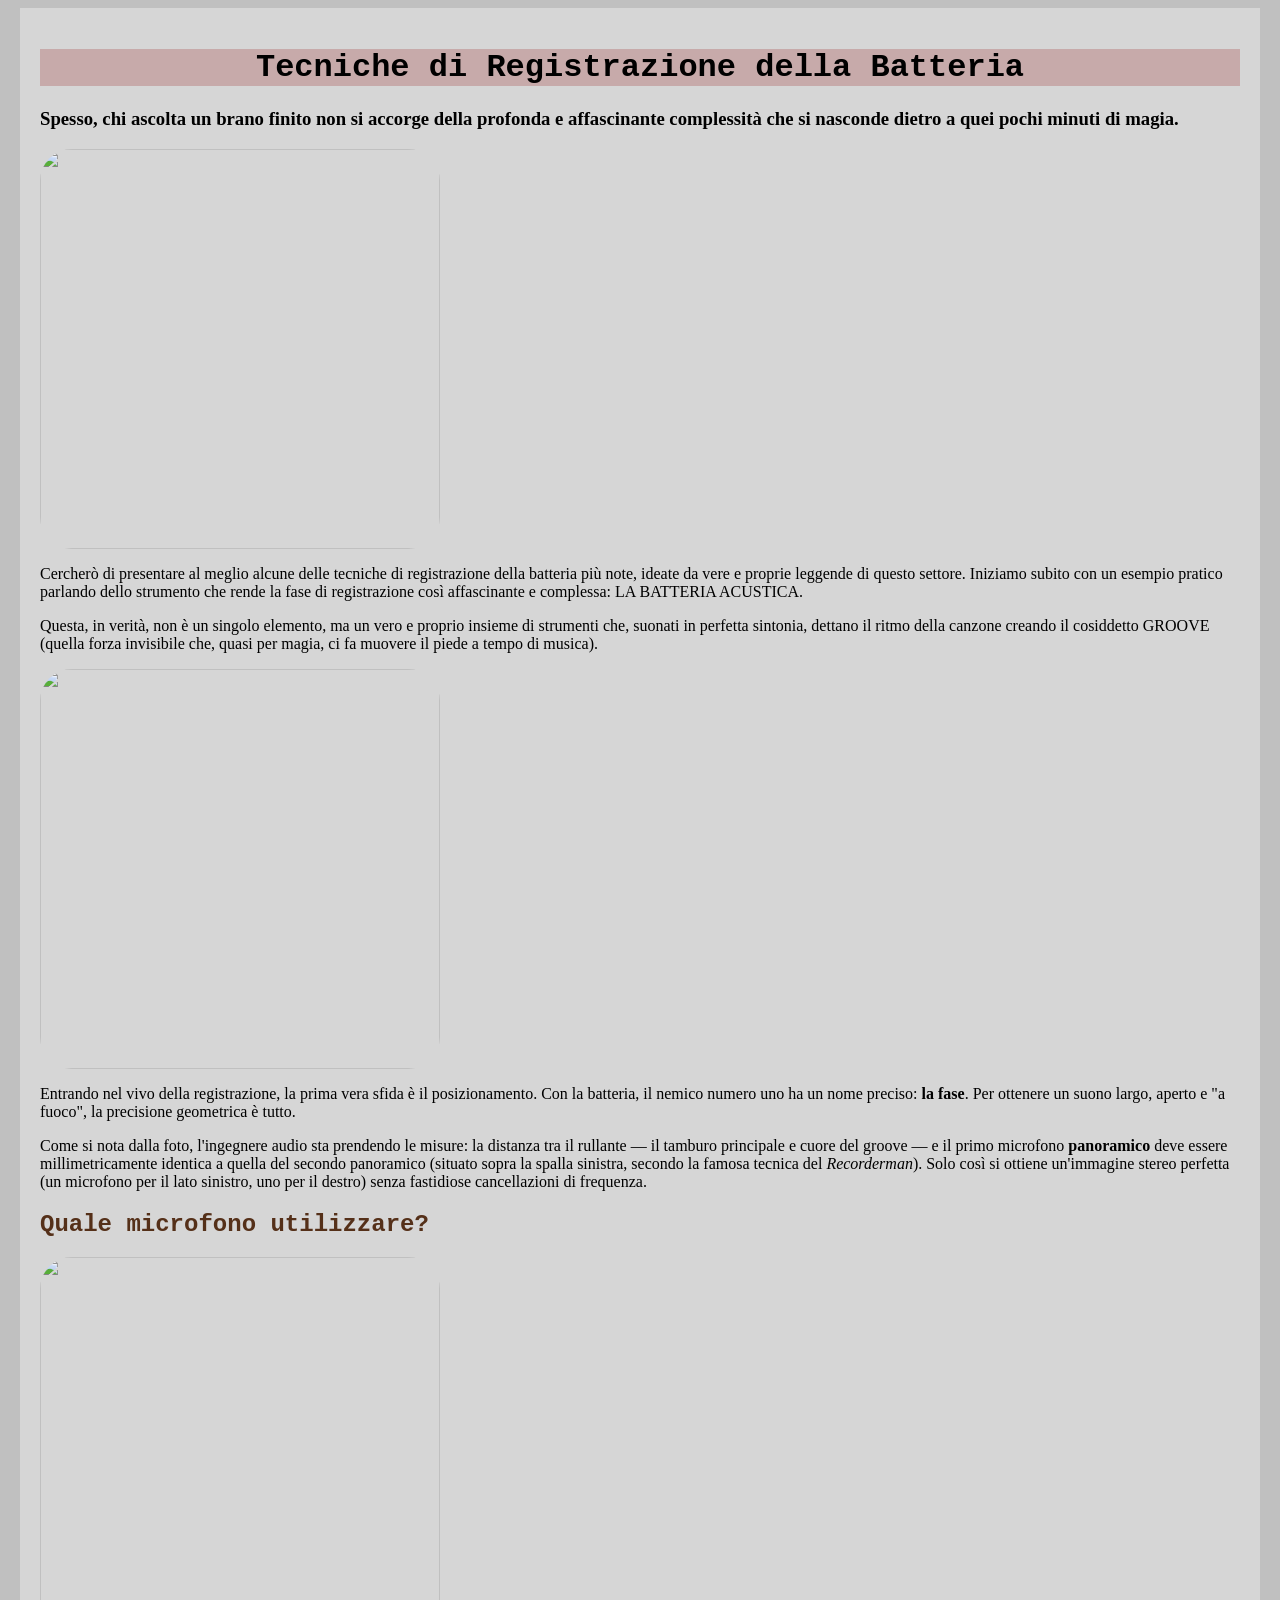
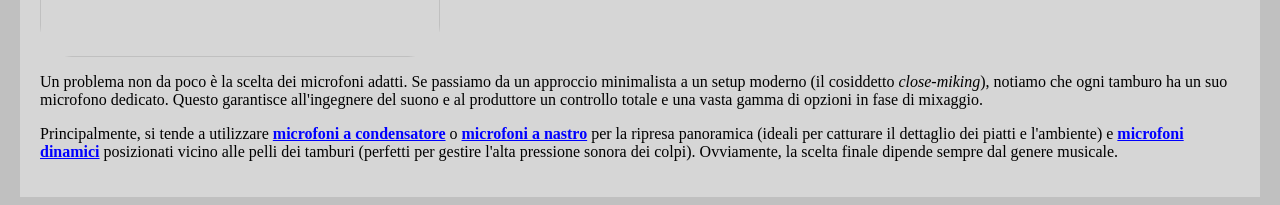
==== index.html @ 71fcc0f5 "Add files via upload" ====
<html>
<head>
    <script type="text/javascript" id="cookiebanner" src="https://cdn.jsdelivr.net/gh/dobarkod/cookie-banner@1.2.2/dist/cookiebanner.min.js"></script>
    <title>E-Audio Precision</title>
    <link rel="stylesheet" href="studiocaracter.css">


</head>
<body bgcolor="silver">
    <div class="contenitore">
    <h1 style="background-color: rgba(139, 0, 0, 0.209); text-align: center;">Tecniche di Registrazione della Batteria</h1>

    <h3>Spesso, chi ascolta un brano finito non si accorge della profonda e affascinante complessità che si nasconde dietro a quei pochi minuti di magia.</h3>
    <IMG src="foto_sito/Blackbird_Studio_A_-_Drum_recording_-_Brian-drums-2048px_-_Blackbird_Studio_-_Phil_Madeira,_Nov._16-18,_2021_-_The_Blackbird_Academy_(uploaded_on_2021-12-15).jpg"; onclick="mostraTesto()"></IMG>
    <p id="descrizione" style="display: none; ">
        (Interno del Blackbird Studio situato a Nashville, Tennessee, famoso per l'acustica all'avanguardia e l'ampia dotazione di microfoni.)
    </p>

    <script>
        function mostraTesto() {
            document.getElementById("descrizione").style.display = "block";
        }
    </script>


    <p>
    Cercherò di presentare al meglio alcune delle tecniche di registrazione della batteria più note, 
    ideate da vere e proprie leggende di questo settore. Iniziamo subito con un esempio pratico 
    parlando dello strumento che rende la fase di registrazione così affascinante e complessa: 
    LA BATTERIA ACUSTICA.
</p>

<p>
    Questa, in verità, non è un singolo elemento, ma un vero e proprio insieme di strumenti che, 
    suonati in perfetta sintonia, dettano il ritmo della canzone creando il cosiddetto GROOVE 
    (quella forza invisibile che, quasi per magia, ci fa muovere il piede a tempo di musica).
</p>
    <IMG src=https://thumb.wikimedia.org/wikipedia/commons/thumb/b/b8/Blackbird_Studio_A_-_Drum_recording_-_microphone_setting_-_jeremy-measuring-distance-2048px-LR_-_Blackbird_Studio_-_Phil_Madeira%2C_Nov._16-18%2C_2021_-_The_Blackbird_Academy_%28uploaded_on_2021-12-16%29.jpg/960px-thumbnail.jpg?utm_source=commons.wikimedia.org&utm_campaign=imageinfo&utm_content=thumbnail></IMG>
<p>
    Entrando nel vivo della registrazione, la prima vera sfida è il posizionamento. Con la batteria, 
    il nemico numero uno ha un nome preciso: <b>la fase</b>. Per ottenere un suono largo, 
    aperto e "a fuoco", la precisione geometrica è tutto.
</p>

<p>
    Come si nota dalla foto, l'ingegnere audio sta prendendo le misure: la distanza 
    tra il rullante — il tamburo principale e cuore del groove — e il primo microfono 
    <b>panoramico</b> deve essere millimetricamente identica a quella del secondo 
    panoramico (situato sopra la spalla sinistra, secondo la famosa tecnica del <i>Recorderman</i>). 
    Solo così si ottiene un'immagine stereo perfetta (un microfono per il lato 
    sinistro, uno per il destro) senza fastidiose cancellazioni di frequenza.
</p>

<h2 style="color: rgb(85, 48, 25);">Quale microfono utilizzare?</h2>




<IMG src="foto_sito/20261021_185435.jpg"></IMG>

<p>
    Un problema non da poco è la scelta dei microfoni adatti. Se passiamo da un approccio minimalista 
    a un setup moderno (il cosiddetto <em>close-miking</em>), notiamo che ogni tamburo ha un suo 
    microfono dedicato. Questo garantisce all'ingegnere del suono e al produttore un controllo totale 
    e una vasta gamma di opzioni in fase di mixaggio.
</p>

<p>
    Principalmente, si tende a utilizzare <a href="condensatori.html" class="mio-pulsante"><b>microfoni a condensatore</b></a> o <a href="ribbon.html" class="mio-pulsante"><b>microfoni a nastro</b></a> per la ripresa panoramica 
    (ideali per catturare il dettaglio dei piatti e l'ambiente) e <a href="dinamico.html" class="mio-pulsante"><b>microfoni dinamici</b></a> posizionati 
    vicino alle pelli dei tamburi (perfetti per gestire l'alta pressione sonora dei colpi). Ovviamente, la scelta 
    finale dipende sempre dal genere musicale.
</p>






</div>
</body>



</html>
---- studiocaracter.css ----
h1,h2 {color: rgb(0, 0, 0); font-family: Courier New ;}
img {
    width: 400px;
    margin-bottom:auto;
    margin-left: auto;
    margin-right: auto;
    border-radius: 8%;
}

.mio-pulsante {
    color: rgb(0, 0, 255);
}
table{
    max-width: 1000px;         
    border: 1px solid black;   /* Crea un bordo nero solido di 1 pixel */
    border-collapse: collapse; /* Unisce i bordi adiacenti in una linea singola pulita */
    margin-top: 15px;
    margin-bottom: 15px;
    border-radius: 10px;

}

th{
    border: 1px solid black;   /* Crea un bordo nero solido di 1 pixel */
    border-collapse: collapse; /* Unisce i bordi adiacenti in una linea singola pulita */
    font-weight: normal; /* spesore minore*/
    padding: 5px;
    border-radius: 5px;
}

td{
    border: 1px solid black;   /* Crea un bordo nero solido di 1 pixel */
    border-collapse: collapse; /* Unisce i bordi adiacenti in una linea singola pulita */
    background-color: #d6d6d6c5; 
    padding: 5px;
}

.contenitore {
    max-width: 1200px; 
    margin: 0 auto;   
    padding: 20px;    /* Crea spazio interno affinché il testo non tocchi i bordi del contenitore */
    
    /* Le due righe seguenti sono opzionali, ma danno un aspetto molto curato */
    background-color: #d6d6d6; 
}

.pulsante-home {
    background-color: #3a3b3ce0;
    color: #ffffff;
    padding: 10px 20px;
    border-radius: 5px;   
    border-width: 0cap;
    text-decoration: none; /*no linea sotto*/
}
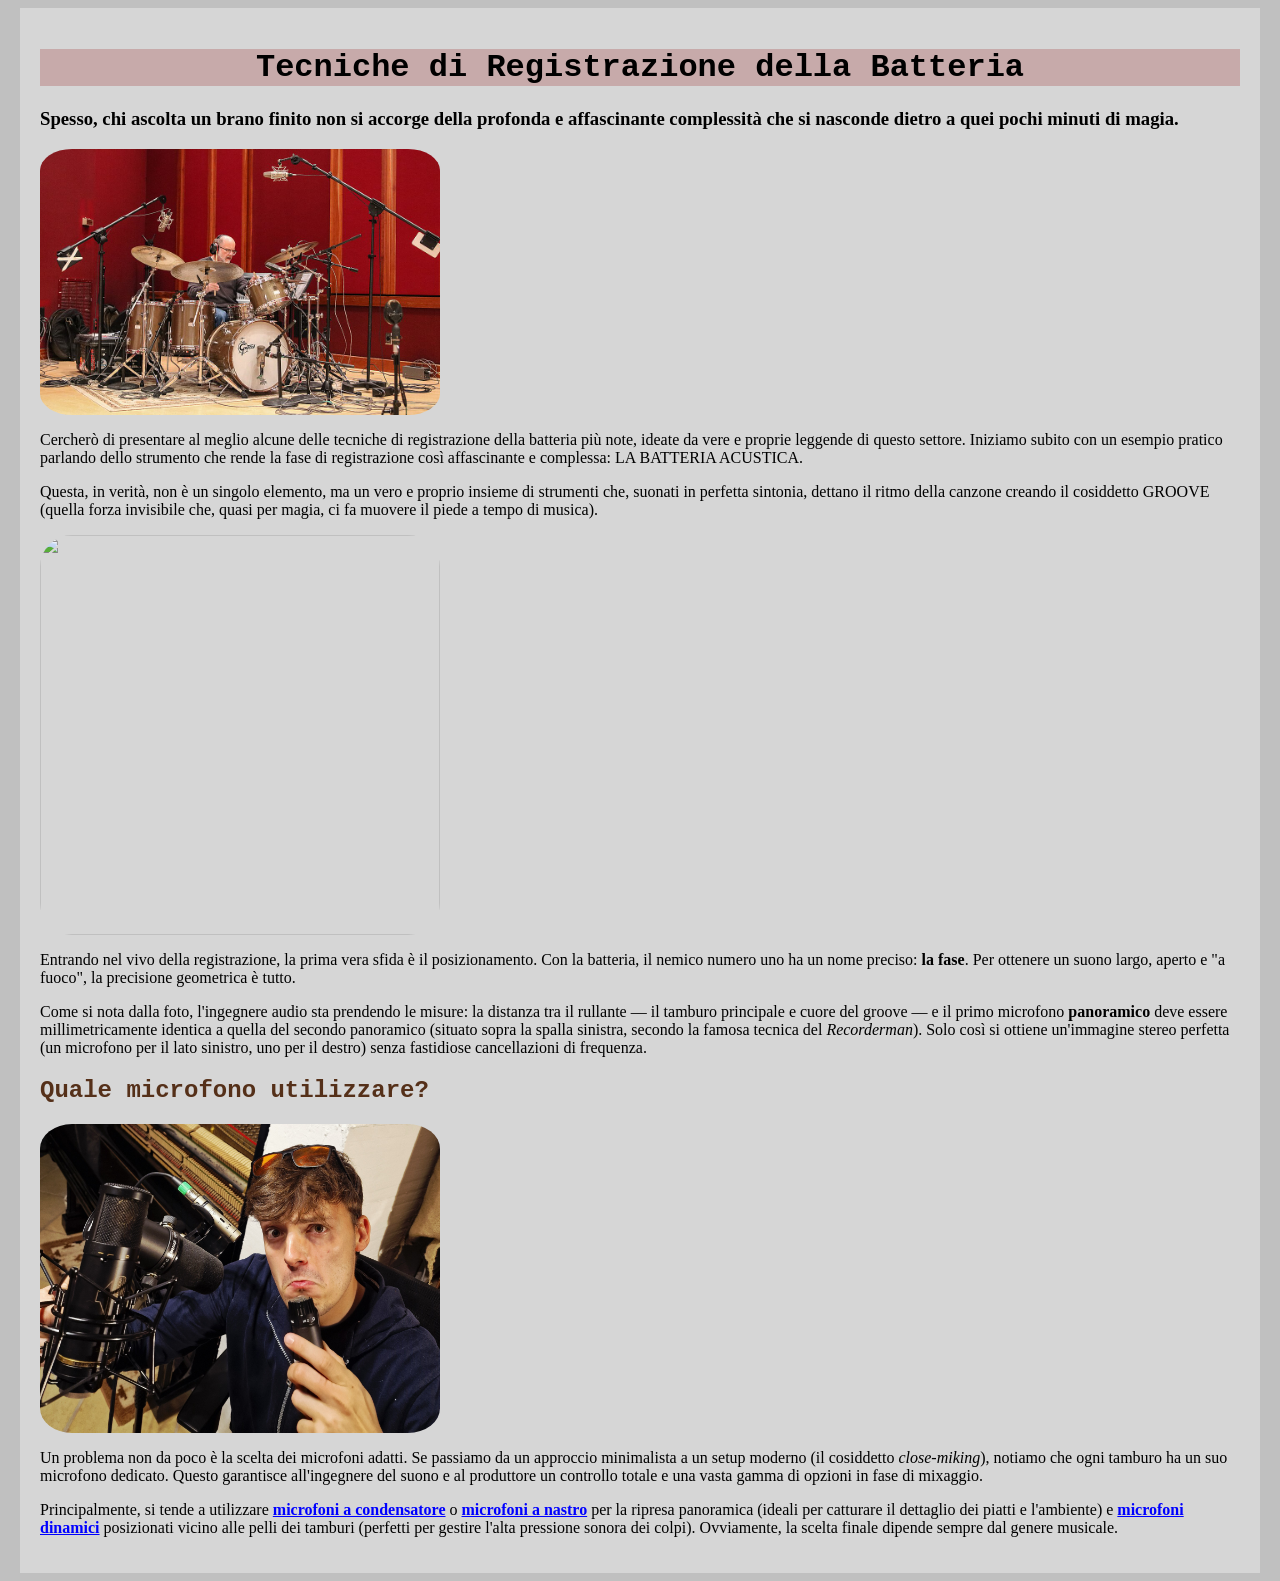
==== commit 4fa12d7a: "Update index.html" ====
--- a/index.html
+++ b/index.html
@@ -11,7 +11,7 @@
     <h1 style="background-color: rgba(139, 0, 0, 0.209); text-align: center;">Tecniche di Registrazione della Batteria</h1>
 
     <h3>Spesso, chi ascolta un brano finito non si accorge della profonda e affascinante complessità che si nasconde dietro a quei pochi minuti di magia.</h3>
-    <IMG src="foto_sito/Blackbird_Studio_A_-_Drum_recording_-_Brian-drums-2048px_-_Blackbird_Studio_-_Phil_Madeira,_Nov._16-18,_2021_-_The_Blackbird_Academy_(uploaded_on_2021-12-15).jpg"; onclick="mostraTesto()"></IMG>
+    <img src="foto_sito/Blackbird_Studio_A_-_Drum_recording_-_Brian-drums-2048px_-_Blackbird_Studio_-_Phil_Madeira,_Nov._16-18,_2021_-_The_Blackbird_Academy_(uploaded_on_2021-12-15).jpg" onclick="mostraTesto()">
     <p id="descrizione" style="display: none; ">
         (Interno del Blackbird Studio situato a Nashville, Tennessee, famoso per l'acustica all'avanguardia e l'ampia dotazione di microfoni.)
     </p>
@@ -35,7 +35,7 @@
     suonati in perfetta sintonia, dettano il ritmo della canzone creando il cosiddetto GROOVE 
     (quella forza invisibile che, quasi per magia, ci fa muovere il piede a tempo di musica).
 </p>
-    <IMG src=https://thumb.wikimedia.org/wikipedia/commons/thumb/b/b8/Blackbird_Studio_A_-_Drum_recording_-_microphone_setting_-_jeremy-measuring-distance-2048px-LR_-_Blackbird_Studio_-_Phil_Madeira%2C_Nov._16-18%2C_2021_-_The_Blackbird_Academy_%28uploaded_on_2021-12-16%29.jpg/960px-thumbnail.jpg?utm_source=commons.wikimedia.org&utm_campaign=imageinfo&utm_content=thumbnail></IMG>
+    <img src="https://thumb.wikimedia.org/wikipedia/commons/thumb/b/b8/Blackbird_Studio_A_-_Drum_recording_-_microphone_setting_-_jeremy-measuring-distance-2048px-LR_-_Blackbird_Studio_-_Phil_Madeira%2C_Nov._16-18%2C_2021_-_The_Blackbird_Academy_%28uploaded_on_2021-12-16%29.jpg/960px-thumbnail.jpg?utm_source=commons.wikimedia.org&utm_campaign=imageinfo&utm_content=thumbnail">
 <p>
     Entrando nel vivo della registrazione, la prima vera sfida è il posizionamento. Con la batteria, 
     il nemico numero uno ha un nome preciso: <b>la fase</b>. Per ottenere un suono largo, 
@@ -56,7 +56,7 @@
 
 
 
-<IMG src="foto_sito/20261021_185435.jpg"></IMG>
+<img src="foto_sito/20261021_185435.jpg">
 
 <p>
     Un problema non da poco è la scelta dei microfoni adatti. Se passiamo da un approccio minimalista 
@@ -82,4 +82,4 @@
 
 
 
-</html>+</html>
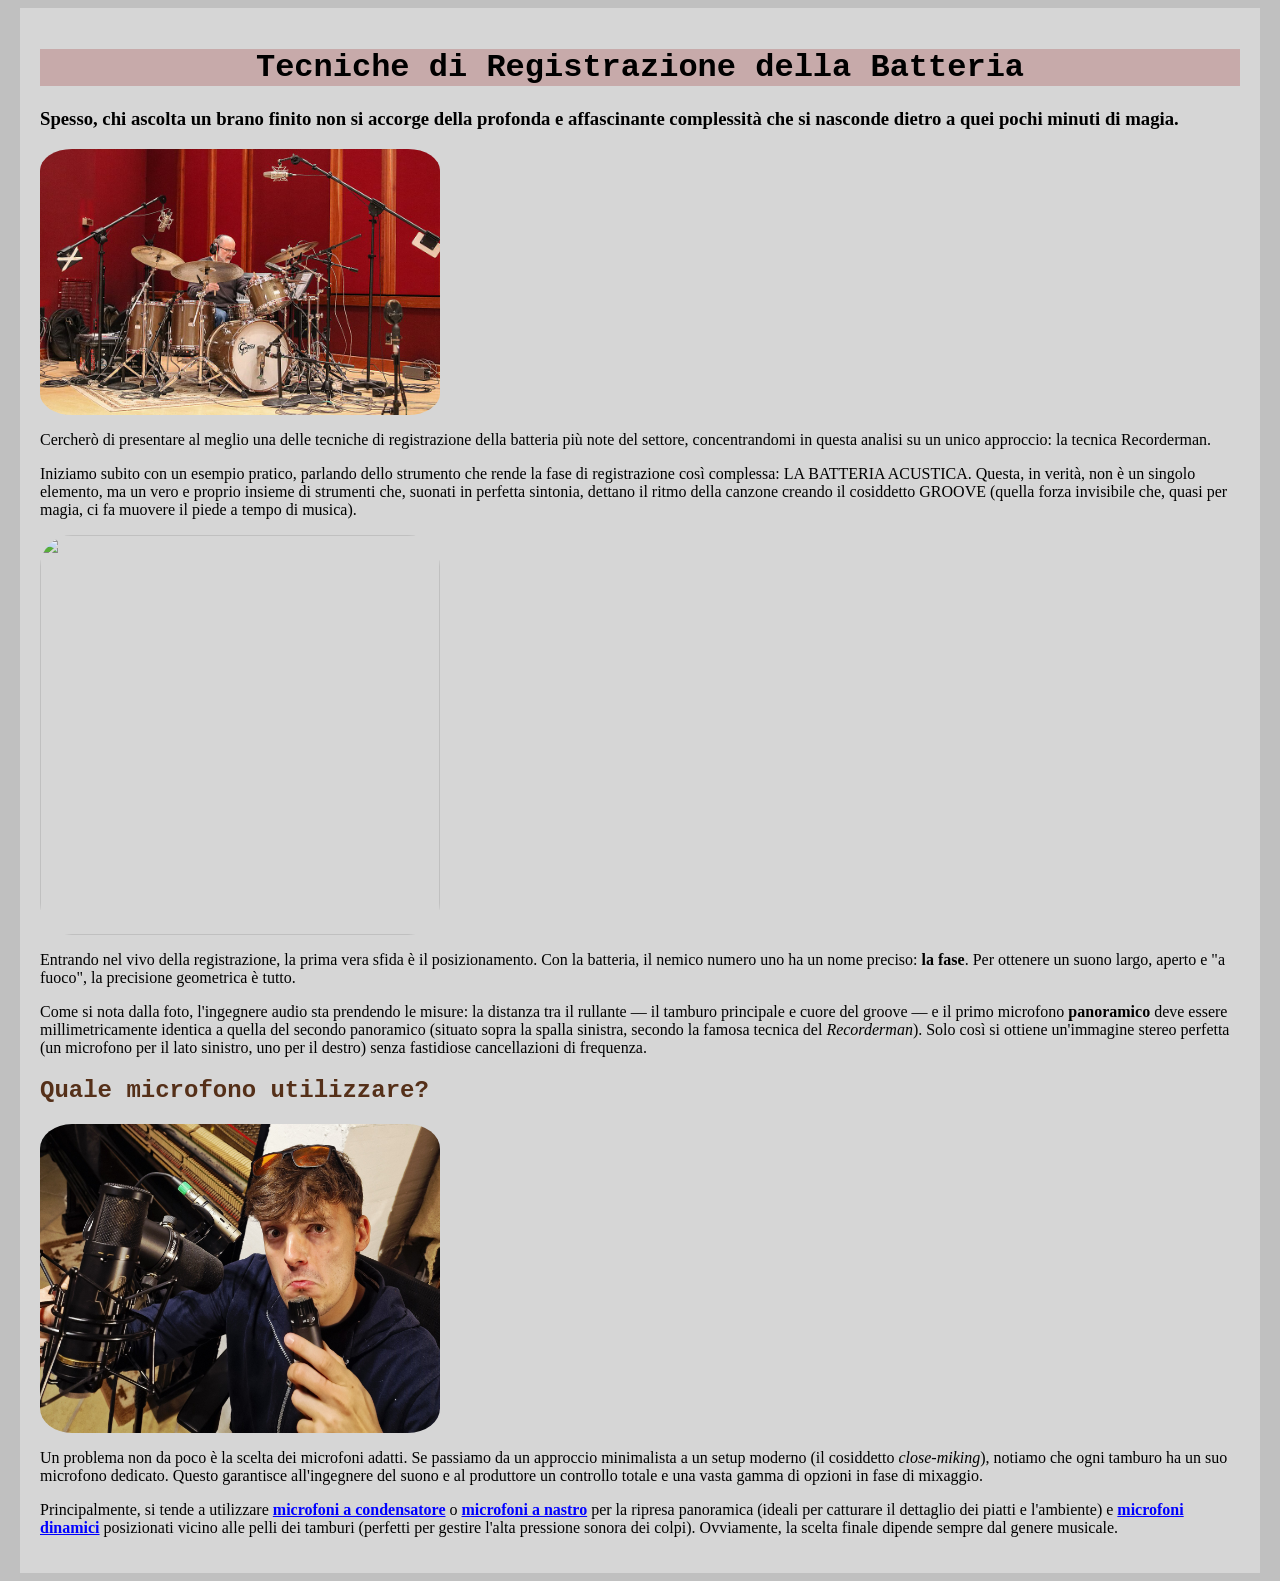
==== commit fa0f4f31: "Update index.html" ====
--- a/index.html
+++ b/index.html
@@ -24,15 +24,12 @@
 
 
     <p>
-    Cercherò di presentare al meglio alcune delle tecniche di registrazione della batteria più note, 
-    ideate da vere e proprie leggende di questo settore. Iniziamo subito con un esempio pratico 
-    parlando dello strumento che rende la fase di registrazione così affascinante e complessa: 
-    LA BATTERIA ACUSTICA.
+    Cercherò di presentare al meglio una delle tecniche di registrazione della batteria più note del settore, concentrandomi in questa analisi su un unico approccio: la tecnica Recorderman.
 </p>
 
 <p>
-    Questa, in verità, non è un singolo elemento, ma un vero e proprio insieme di strumenti che, 
-    suonati in perfetta sintonia, dettano il ritmo della canzone creando il cosiddetto GROOVE 
+    Iniziamo subito con un esempio pratico, parlando dello strumento che rende la fase di registrazione così complessa: LA BATTERIA ACUSTICA. Questa, in verità, 
+    non è un singolo elemento, ma un vero e proprio insieme di strumenti che, suonati in perfetta sintonia, dettano il ritmo della canzone creando il cosiddetto GROOVE 
     (quella forza invisibile che, quasi per magia, ci fa muovere il piede a tempo di musica).
 </p>
     <img src="https://thumb.wikimedia.org/wikipedia/commons/thumb/b/b8/Blackbird_Studio_A_-_Drum_recording_-_microphone_setting_-_jeremy-measuring-distance-2048px-LR_-_Blackbird_Studio_-_Phil_Madeira%2C_Nov._16-18%2C_2021_-_The_Blackbird_Academy_%28uploaded_on_2021-12-16%29.jpg/960px-thumbnail.jpg?utm_source=commons.wikimedia.org&utm_campaign=imageinfo&utm_content=thumbnail">
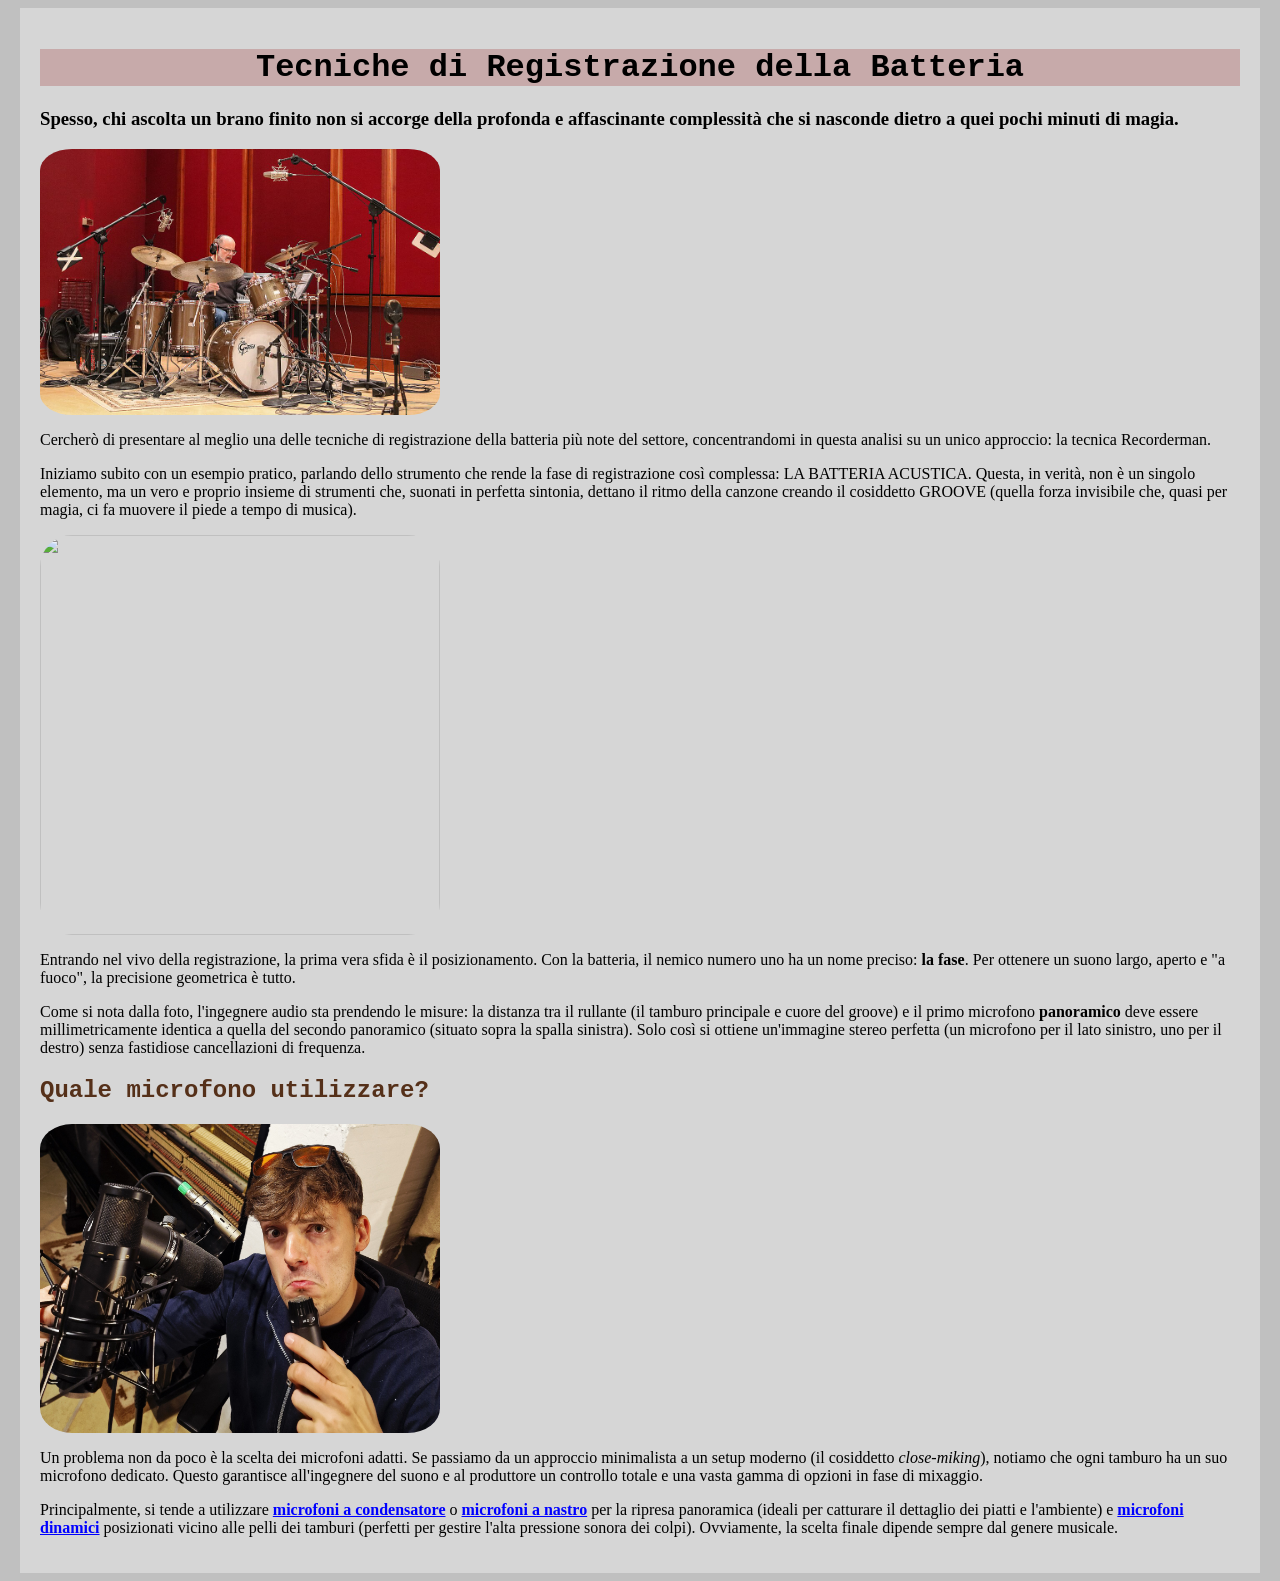
==== commit b24f38b4: "Update index.html" ====
--- a/index.html
+++ b/index.html
@@ -41,9 +41,9 @@
 
 <p>
     Come si nota dalla foto, l'ingegnere audio sta prendendo le misure: la distanza 
-    tra il rullante — il tamburo principale e cuore del groove — e il primo microfono 
+    tra il rullante (il tamburo principale e cuore del groove) e il primo microfono 
     <b>panoramico</b> deve essere millimetricamente identica a quella del secondo 
-    panoramico (situato sopra la spalla sinistra, secondo la famosa tecnica del <i>Recorderman</i>). 
+    panoramico (situato sopra la spalla sinistra). 
     Solo così si ottiene un'immagine stereo perfetta (un microfono per il lato 
     sinistro, uno per il destro) senza fastidiose cancellazioni di frequenza.
 </p>
